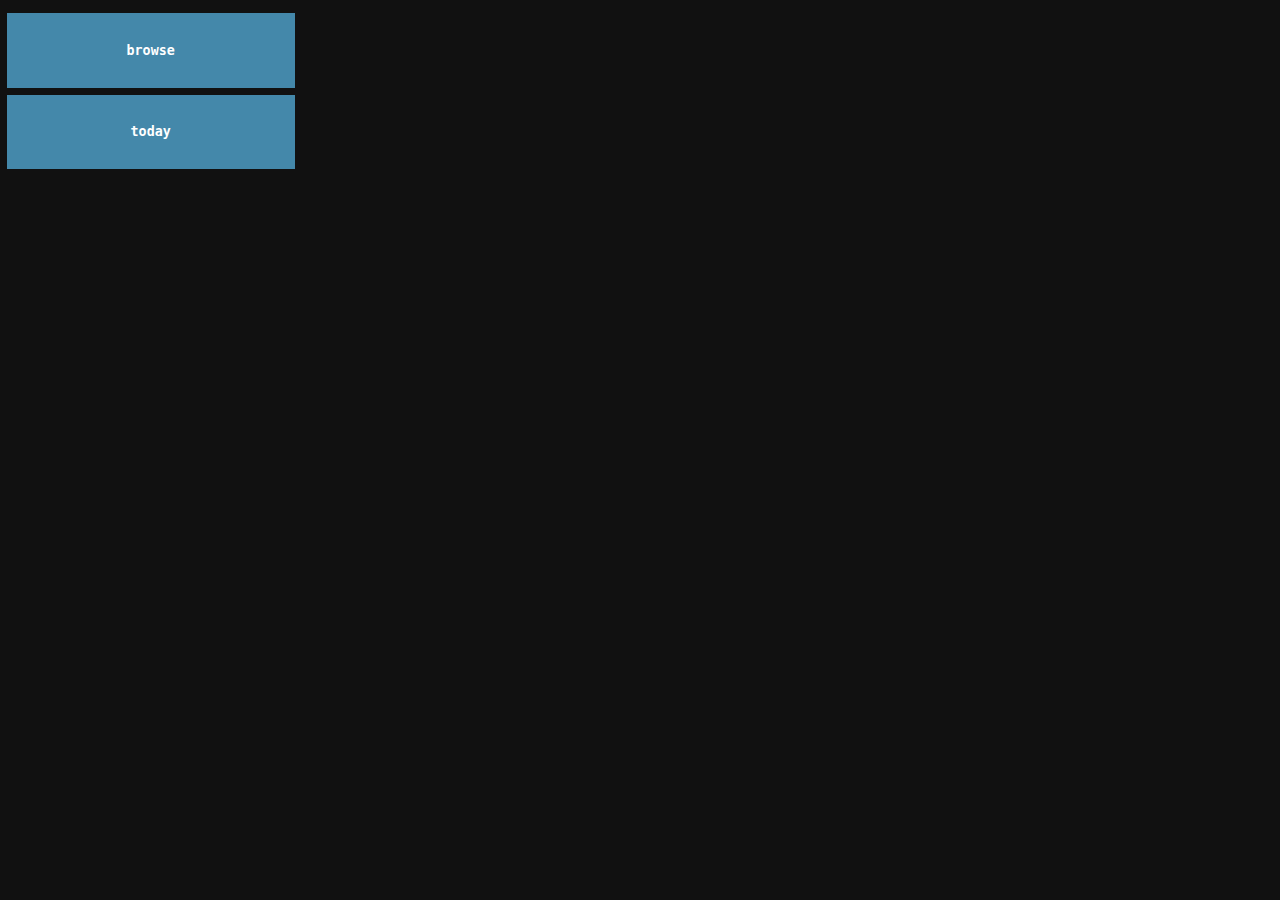
==== web/index.html @ 3f729067 "Publish to flickr" ====
<!doctype html>
<html>
    <head>
        <title>Images6</title>
        <link rel="stylesheet" type="text/css" href="css/index.css"/>
        <script src="js/jquery.min.js"></script>
        <script type="text/javascript">
            $.ajaxSetup({
                beforeSend: function (xhr) {
                    xhr.setRequestHeader("X-Requested-With", "XMLHttpRequest");
                },
            });
        </script>
        <script src="js/images.js"></script>
        <script src="js/viewer.js"></script>
    </head>
    <body>
        <div id="content">
        </div>
        <div id="overlay">
            <div id="overlay_keep" class="overlay_toggle">keep</div>
            <div id="overlay_purge" class="overlay_toggle tight">purge</div>
            <div id="overlay_meta" class="overlay_toggle">meta</div>
            <div id="overlay_publish" class="overlay_toggle">publish</div>
            <div id="overlay_proxy" class="overlay_toggle">proxy</div>
            <div id="overlay_check" class="overlay_toggle tight">check</div>
            <div id="overlay_close" class="overlay_button">back</div>
            <div id="overlay_metadata" class="overlay_popup">
                <h3>Metadata</h3>
                <div id="metadata"></div>
            </div>
            <div id="overlay_publisher" class="overlay_popup">
                <h3>Publish/Backup</h3>
                <div id="publisher"></div>
            </div>
        </div>
    </body>
</html>
---- web/css/index.css ----
body {
  background-color: #111;
  color: #bbb;
  font-family: monospace, "lucida console", "courier new";
  font-size: 10pt;
  margin-top: 0px;
  margin-left: 0px;
  margin-right: 0px;
  margin-bottom: 0px;
}

a {
  color: #ccc;
  text-decoration: none;
  font-weight: bold;
}

div#menu {
    margin-top: 10pt;
}

div.menu_section {
}

h2 {
    margin-left: 5pt;
    margin-bottom: 5pt;
}

button {
    margin: 5pt;
}

div.progress_outer {
    margin-top: 5pt;
    margin-left: 5pt;
    width: 218pt;
    height: 30pt;
    text-align: center;
    vertical-align: middle;
    background-color: #666;
    margin-bottom: 5pt;
}

div#progress {
   position: relative;
   background: #48a;
   top: 0;
   bottom: 0;
   left: 0; 
   height: 30pt;
}

div#menu_result {
    margin-left: 5pt;
}

div#menu_failure {
    margin-left: 5pt;
}

div.failure {
    background-color: #932;
}

div.debug {
    background: blue;
}

div.day {
    left: 0;
    width: 100%;
    margin-top: 10pt;
    margin-bottom: 10pt;
    margin-left: 0pt;
}

div#day_more_buttons {
    position: absolute;
    top: 5pt;
    left: 72pt;
}

div#day_info {
    position: absolute;
    top: 0pt;
    left: 170pt;
}

div#day_thisday {
    font-size: 18pt;
    background: #111;
    text-align: left;
    padding-top: 0;
    padding-left: 0;
    margin-left: 0;
}

img.thumb {
    height: 150pt;
    margin-left: 5pt;
    margin-right: 5pt;
    margin-top: 5pt;
    margin-bottom: 3pt;
    border: 4pt solid #333;
}

img.pending {
    border: 4pt solid #48a;
}

img.keep {
    border: 4pt solid #333;
}

img.purge {
    border: 4pt solid #f83;
}

img.selected {
    border: 4pt solid #fff;
}

#overlay {
    position: fixed;
    left: 0;
    right: 0;
    top: 0;
    bottom: 0;
    padding-top: 5pt;
    background-color: #000;
    background-size: contain;
    background-position: center;
    background-repeat: no-repeat;
}

#proxy {
    max-width: 100%;
    max-height: 100%;
    height: inherit !important;
}

#overlay_close {
    background-color: #888;
}

.overlay_button {
    margin-left: 5pt;
    margin-top: 5pt;
    padding: 8pt;
    background-color: #48a;
    color: white;
    font-weight: bold;
    width: 50pt;
    text-align: center;
    height: 40pt;
    line-height: 40pt;
    vertical-align: middle;
}

.small_button {
    margin-right: 5pt;
    margin-top: 5pt;
    margin-bottom: 5pt;
    padding: 8pt;
    background-color: black;
    color: white;
    font-weight: bold;
    width: 150pt;
    text-align: center;
    height: 40pt;
    line-height: 40pt;
    vertical-align: middle;
}

.overlay_toggle {
    margin-left: 5pt;
    margin-top: 5pt;
    padding: 8pt;
    background-color: rgba(150, 150, 150, .8);
    color: white;
    font-weight: bold;
    width: 50pt;
    text-align: center;
    height: 40pt;
    line-height: 40pt;
    vertical-align: middle;
}

.select {
    background-color: #48a;
}

.extend {
    width: 56pt;
}

.wide {
    width: 200pt;
}

.tight {
    margin-top: 0;
}

.inline {
    display: inline-block;
}

.larger {
    font-size: 2em;
}

.purge {
    background-color: #843;
}

.keep {
    background-color: #284;
}

.pending {
    background-color: #248;
}

.overlay_popup {
    position: absolute;
    top: 5pt;
    left: 72pt;
    margin-left: 5pt;
    margin-top: 5pt;
    padding: 8pt;
    background-color: #48a;
    color: white;
    font-weight: bold;
    width: 300pt;
    min-height: 400pt;
}

#day_info {
    left: 0;
    right: 5pt;
}

#date_info {
    width: 100%;
}

#date_info_short {
    border: 0;
    border-bottom: 1pt dotted #333;
    background: inherit;
    color: inherit;
    font: inherit;
    padding-top: 5pt;
    margin-bottom: 5pt;
    width: 100%;
    min-height: 2em;
    font-size: 1.5em;
}

#date_info_full {
    border: 0;
    border-bottom: 1pt dotted #333;
    background: inherit;
    color: inherit;
    font: inherit;
    width: 100%;
    height: 80pt;
}

.saving {
    background-color: yellow;
}

.editing {
    background-color: blue;
}

.error {
    background-color: yellow;
}

.date_large {
    display: inline-block;
}

.date_large_short {
    display: inline-block;
    padding: 3pt;
    margin: 3pt;
    vertical-align: top;
    width: 100pt;
    overflow: hidden;
}
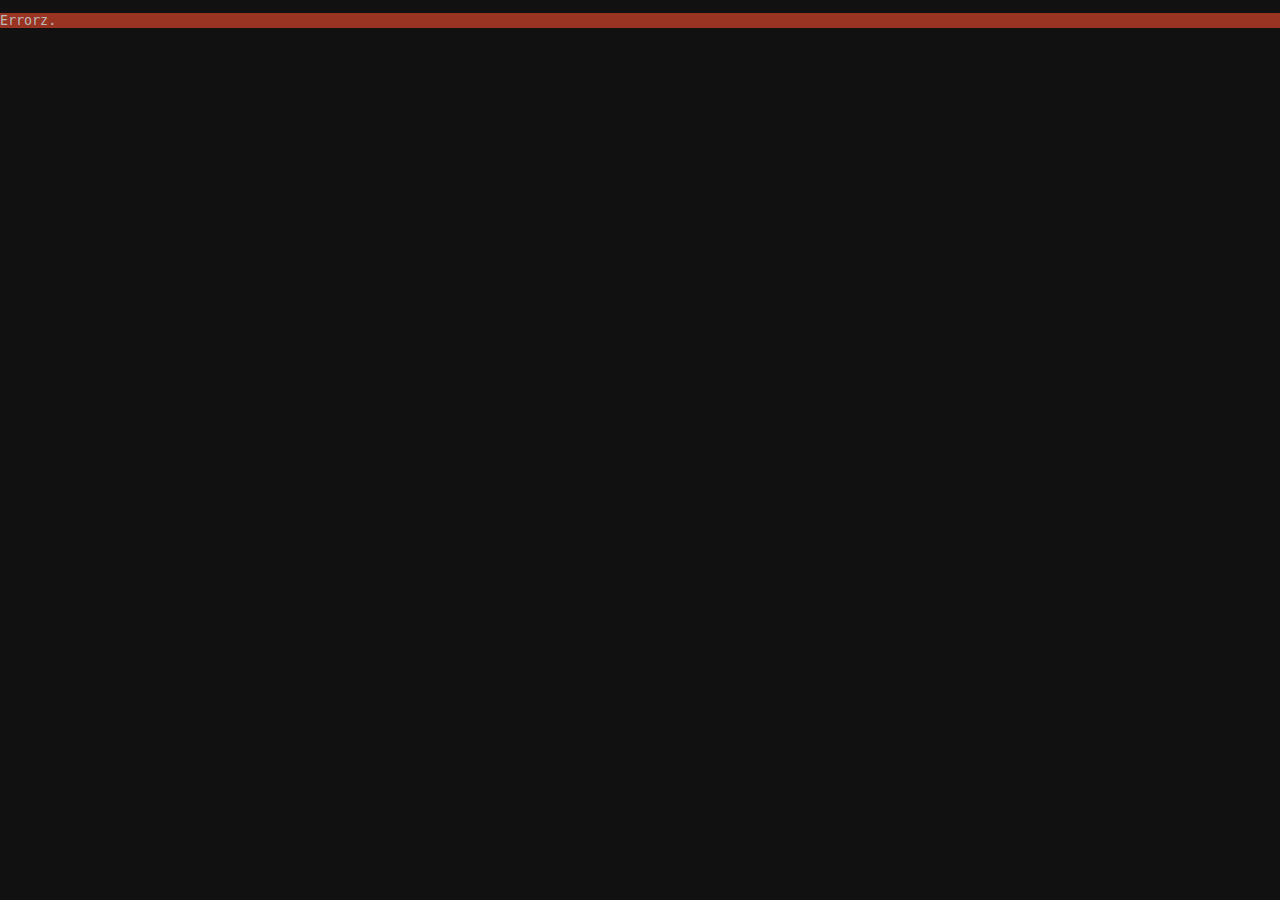
==== commit f6492145: "Layered gui" ====
--- a/web/index.html
+++ b/web/index.html
@@ -15,13 +15,15 @@
         <script src="js/viewer.js"></script>
     </head>
     <body>
-        <div id="content">
+        <div id="background">
+        </div>
+        <div id="day_view">
         </div>
         <div id="overlay">
             <div id="overlay_keep" class="overlay_toggle">keep</div>
             <div id="overlay_purge" class="overlay_toggle tight">purge</div>
-            <div id="overlay_meta" class="overlay_toggle">meta</div>
-            <div id="overlay_publish" class="overlay_toggle">publish</div>
+            <div id="toggle_metadata" class="overlay_toggle">meta</div>
+            <div id="toggle_copies" class="overlay_toggle">copies</div>
             <div id="overlay_proxy" class="overlay_toggle">proxy</div>
             <div id="overlay_check" class="overlay_toggle tight">check</div>
             <div id="overlay_close" class="overlay_button">back</div>
@@ -29,9 +31,9 @@
                 <h3>Metadata</h3>
                 <div id="metadata"></div>
             </div>
-            <div id="overlay_publisher" class="overlay_popup">
-                <h3>Publish/Backup</h3>
-                <div id="publisher"></div>
+            <div id="overlay_copies" class="overlay_popup">
+                <h3>Copies</h3>
+                <div id="copies"></div>
             </div>
         </div>
     </body>
--- a/web/css/index.css
+++ b/web/css/index.css
@@ -9,6 +9,20 @@
   margin-bottom: 0px;
 }
 
+#backgroud {
+
+}
+
+#day_view {
+    position: fixed;
+    left: 0;
+    right: 0;
+    top: 0;
+    bottom: 0;
+    padding-top: 5pt;
+    background-color: black;
+}
+
 a {
   color: #ccc;
   text-decoration: none;
@@ -29,6 +43,7 @@
 
 button {
     margin: 5pt;
+    cursor: pointer;
 }
 
 div.progress_outer {
@@ -77,7 +92,7 @@
 
 div#day_more_buttons {
     position: absolute;
-    top: 5pt;
+    top: 10pt;
     left: 72pt;
 }
 
@@ -156,21 +171,38 @@
     height: 40pt;
     line-height: 40pt;
     vertical-align: middle;
-}
-
-.small_button {
-    margin-right: 5pt;
-    margin-top: 5pt;
+    cursor: pointer;
+}
+
+div.copy {
+    margin-right: 6pt;
     margin-bottom: 5pt;
     padding: 8pt;
-    background-color: black;
     color: white;
     font-weight: bold;
-    width: 150pt;
+    width: 50pt;
     text-align: center;
     height: 40pt;
     line-height: 40pt;
     vertical-align: middle;
+    display: inline-block;
+    cursor: pointer;
+}
+
+div.download {
+    background-color: #284;
+}
+
+div.invoke {
+    background-color: #830;
+}
+
+div.next {
+    background-color: #284;
+}
+
+div.none {
+    background-color: rgba(150, 150, 150, 1);
 }
 
 .overlay_toggle {
@@ -185,6 +217,10 @@
     height: 40pt;
     line-height: 40pt;
     vertical-align: middle;
+}
+
+hr {
+    border: 1pt solid white;
 }
 
 .select {
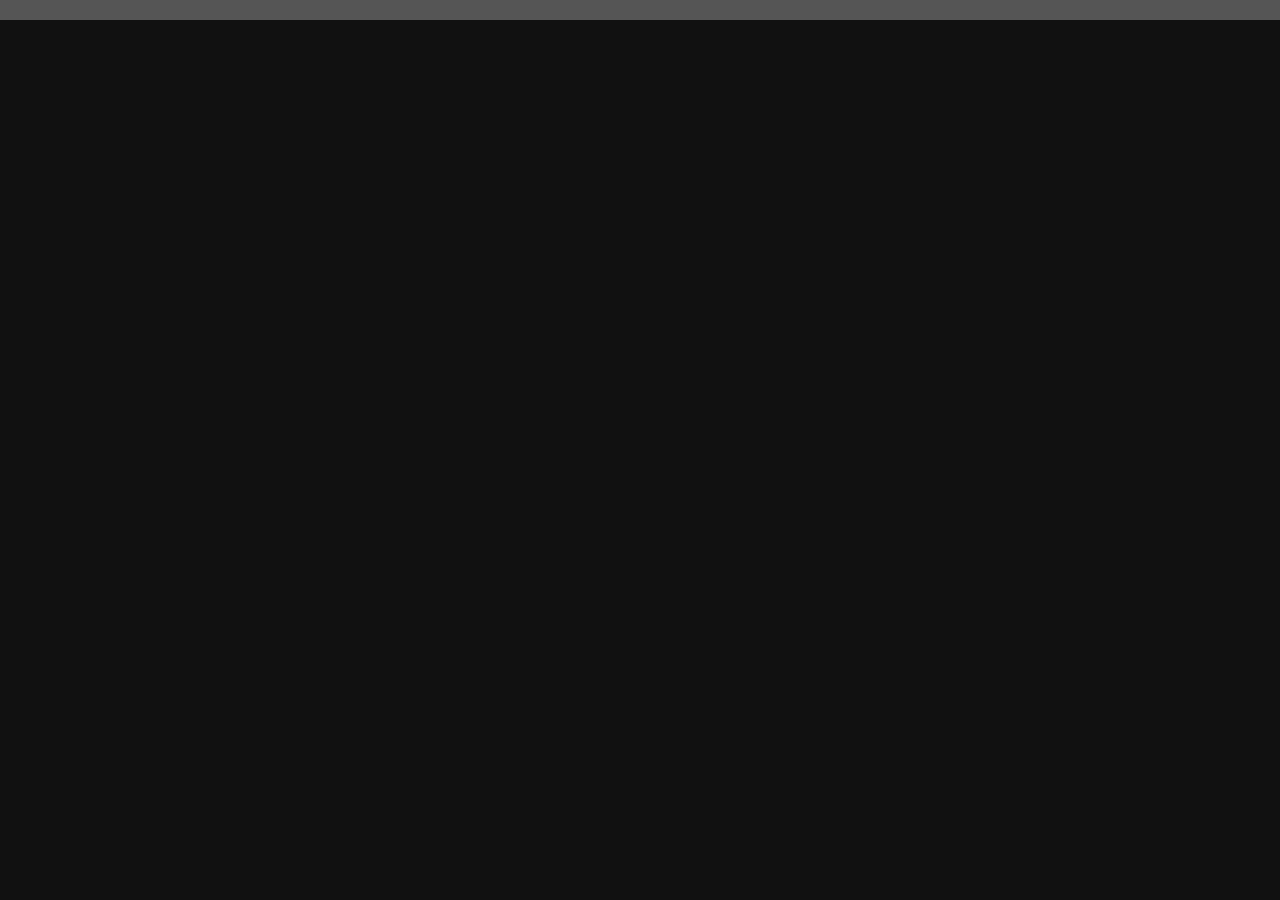
==== commit adb4d778: "Refactor web pages, css and js, halfway" ====
--- a/web/index.html
+++ b/web/index.html
@@ -1,40 +1,18 @@
 <!doctype html>
 <html>
     <head>
-        <title>Images6</title>
-        <link rel="stylesheet" type="text/css" href="css/index.css"/>
+        <title>Images6/Index</title>
+        <link rel="stylesheet" type="text/css" href="css/images.common.css"/>
+        <link rel="stylesheet" type="text/css" href="css/images.index.css"/>
         <script src="js/jquery.min.js"></script>
-        <script type="text/javascript">
-            $.ajaxSetup({
-                beforeSend: function (xhr) {
-                    xhr.setRequestHeader("X-Requested-With", "XMLHttpRequest");
-                },
-            });
-        </script>
-        <script src="js/images.js"></script>
-        <script src="js/viewer.js"></script>
+        <script src="js/jquery.ba-hashchange.js"></script>
+        <script src="js/images.common.js"></script>
+        <script src="js/images.index.js"></script>
     </head>
     <body>
-        <div id="background">
+        <div id="index_menu">
         </div>
-        <div id="day_view">
-        </div>
-        <div id="overlay">
-            <div id="overlay_keep" class="overlay_toggle">keep</div>
-            <div id="overlay_purge" class="overlay_toggle tight">purge</div>
-            <div id="toggle_metadata" class="overlay_toggle">meta</div>
-            <div id="toggle_copies" class="overlay_toggle">copies</div>
-            <div id="overlay_proxy" class="overlay_toggle">proxy</div>
-            <div id="overlay_check" class="overlay_toggle tight">check</div>
-            <div id="overlay_close" class="overlay_button">back</div>
-            <div id="overlay_metadata" class="overlay_popup">
-                <h3>Metadata</h3>
-                <div id="metadata"></div>
-            </div>
-            <div id="overlay_copies" class="overlay_popup">
-                <h3>Copies</h3>
-                <div id="copies"></div>
-            </div>
+        <div id="index_feed">
         </div>
     </body>
 </html>
--- a/web/css/images.common.css
+++ b/web/css/images.common.css
@@ -0,0 +1,76 @@
+body {
+  background-color: #111;
+  color: #bbb;
+  font-family: monospace, "lucida console", "courier new";
+  font-size: 10pt;
+  margin-top: 0px;
+  margin-left: 0px;
+  margin-right: 0px;
+  margin-bottom: 0px;
+}
+
+a {
+  color: #ccc;
+  text-decoration: none;
+  font-weight: bold;
+}
+
+h2 {
+    margin-left: 5pt;
+    margin-bottom: 5pt;
+}
+
+/* PROGRESS BAR */
+
+.common_progress_outer {
+    margin-top: 5pt;
+    margin-left: 5pt;
+    width: 218pt;
+    height: 30pt;
+    text-align: center;
+    vertical-align: middle;
+    background-color: #666;
+    margin-bottom: 5pt;
+}
+
+.common_progress {
+   position: relative;
+   background: #48a;
+   top: 0;
+   bottom: 0;
+   left: 0;
+   height: 30pt;
+}
+
+.common_error_message {
+    color: red;
+    font-weight: bold;
+}
+
+/* COLOR CODING */
+
+.purge {
+    background-color: #843;
+    border-color: #843;
+}
+
+.keep {
+    background-color: #284;
+}
+
+.pending {
+    background-color: #248;
+    border-color: #248;
+}
+
+.empty {
+    background-color: #666;
+    border-color: #666;
+    color: #999;
+}
+
+.normal {
+    border-color: #777;
+    color: #aaa;
+}
+
--- a/web/css/images.index.css
+++ b/web/css/images.index.css
@@ -0,0 +1,88 @@
+/* MENU */
+
+#index_menu {
+    padding-top: 5pt;
+    padding-bottom: 10pt;
+    margin-bottom: -20pt;
+    background-color: #555;
+}
+
+.index_menu_button {
+    background-color: #48a;
+    color: white;
+    cursor: pointer;
+    display: inline-block;
+    font-weight: bold;
+    height: 40pt;
+    line-height: 40pt;
+    margin-left: 5pt;
+    margin-top: 5pt;
+    padding: 8pt;
+    text-align: center;
+    vertical-align: middle;
+    width: 200pt;
+}
+
+/* DATE */
+
+.index_year {
+    margin-top: 20pt;
+    padding-top: 40pt;
+    padding-bottom: 5pt;
+    padding-left: 5pt;
+    background-color: #333;
+    font-size: 32pt;
+}
+
+.index_date_wrapper {
+    display: inline-block;
+}
+
+.index_date_block {
+    margin-left: 5pt;
+    margin-top: 5pt;
+    padding: 8pt;
+    font-size: 2em;
+    color: white;
+    font-weight: bold;
+    width: 50pt;
+    text-align: center;
+    height: 40pt;
+    line-height: 40pt;
+    vertical-align: middle;
+    display: inline-block;
+    cursor: pointer;
+    border-width: 2pt;
+    border-style: solid;
+}
+
+.index_date_short {
+    display: inline-block;
+    padding: 3pt;
+    margin: 3pt;
+    vertical-align: top;
+    width: 100pt;
+    overflow: hidden;
+}
+
+.index_pending {
+    background-color: #248;
+    border-color: #248;
+}
+
+.index_empty {
+    background-color: #666;
+    border-color: #666;
+    color: #999;
+}
+
+.index_normal {
+    border-color: #777;
+    color: #ddd;
+}
+
+.index_purge {
+    background-color: #843;
+    border-color: #843;
+}
+
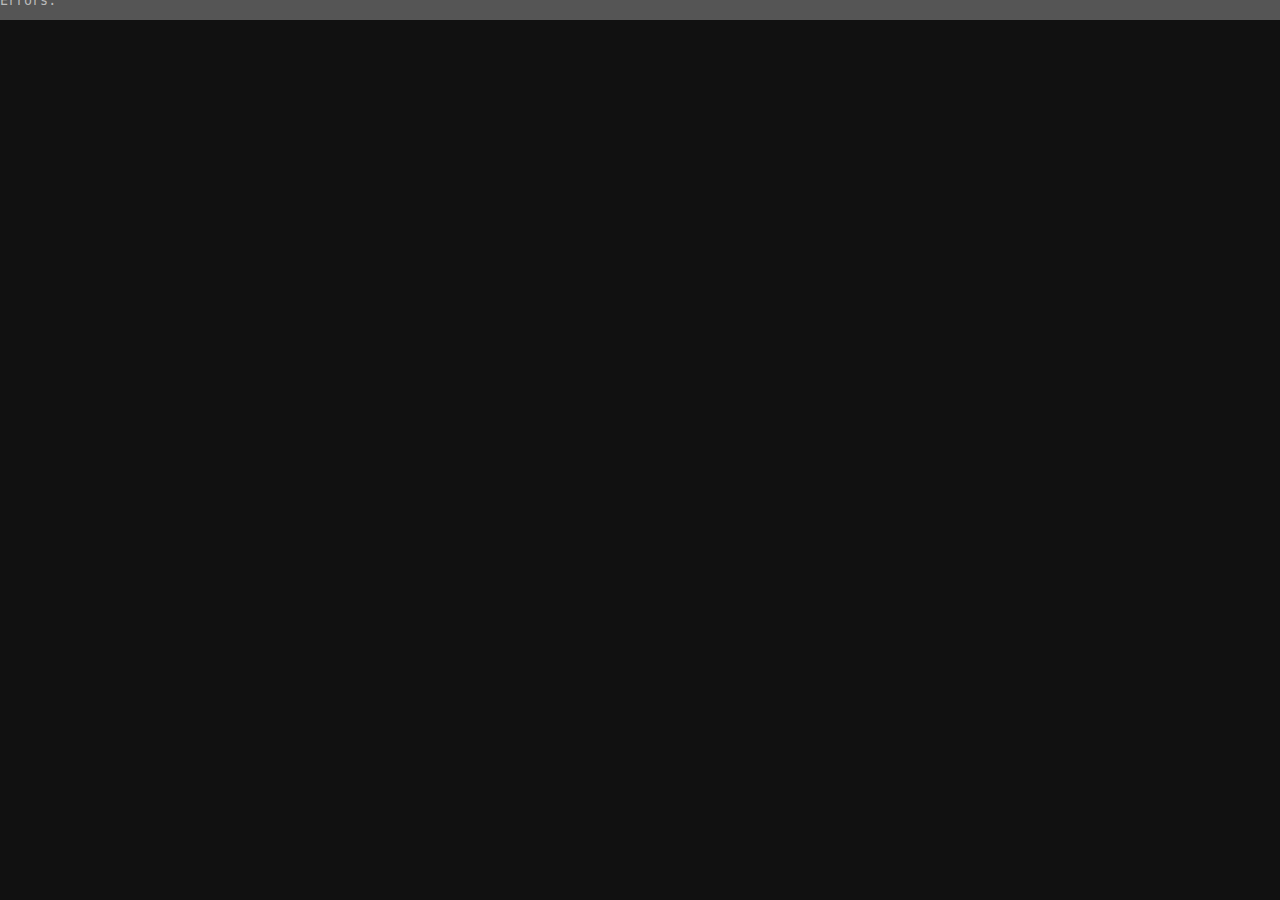
==== commit b874b8af: "Bump jQuery version" ====
--- a/web/index.html
+++ b/web/index.html
@@ -4,7 +4,7 @@
         <title>Images6/Index</title>
         <link rel="stylesheet" type="text/css" href="css/images.common.css"/>
         <link rel="stylesheet" type="text/css" href="css/images.index.css"/>
-        <script src="js/jquery.min.js"></script>
+        <script src="js/jquery-3.1.0.min.js"></script>
         <script src="js/jquery.ba-hashchange.js"></script>
         <script src="js/images.common.js"></script>
         <script src="js/images.index.js"></script>
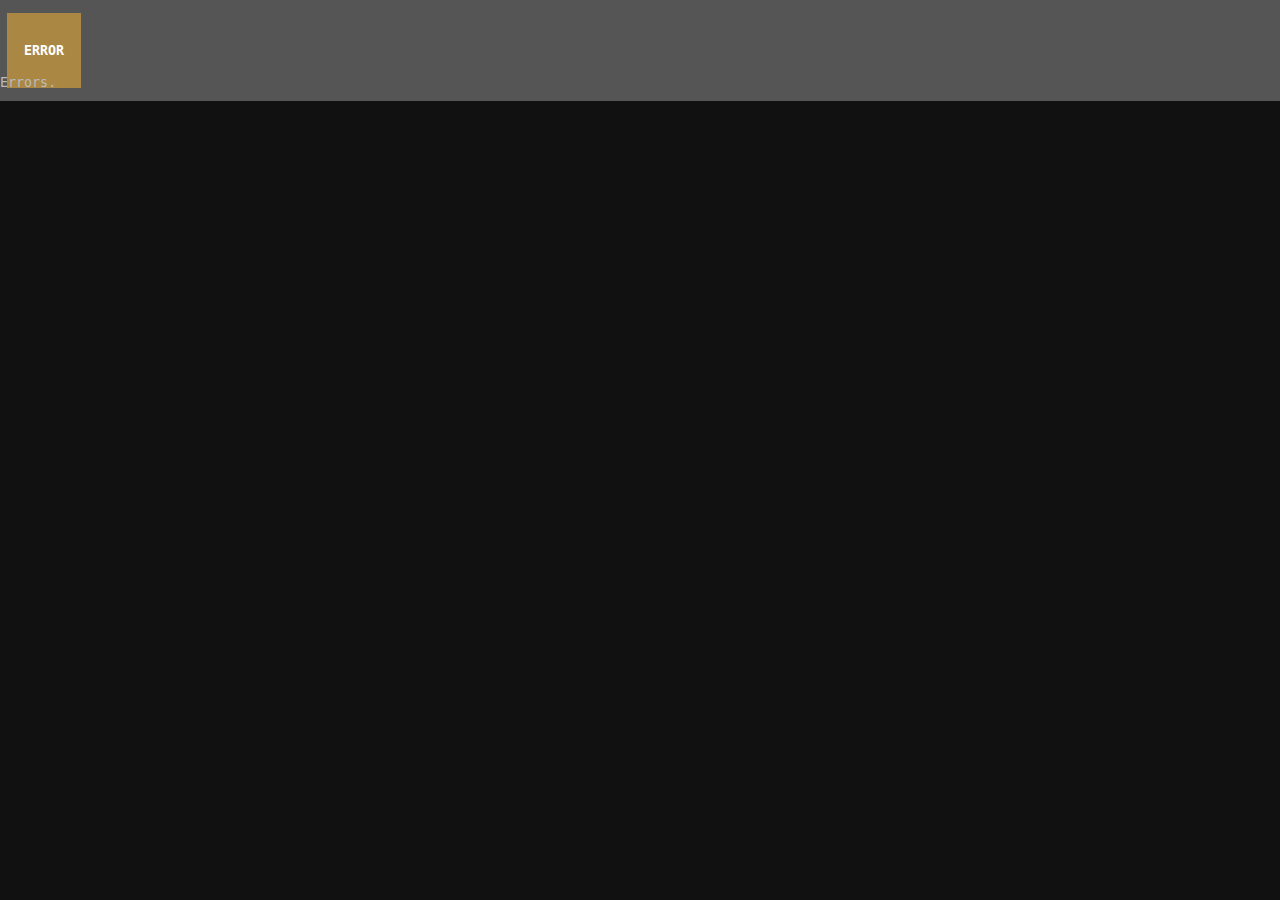
==== commit 4b2bf84d: "Add jobs+view button in web gui" ====
--- a/web/index.html
+++ b/web/index.html
@@ -4,9 +4,11 @@
         <title>Images6/Index</title>
         <link rel="stylesheet" type="text/css" href="css/images.common.css"/>
         <link rel="stylesheet" type="text/css" href="css/images.index.css"/>
+        <link rel="stylesheet" type="text/css" href="css/images.job.css"/>
         <script src="js/jquery-3.1.0.min.js"></script>
         <script src="js/jquery.ba-hashchange.js"></script>
         <script src="js/images.common.js"></script>
+        <script src="js/images.job.js"></script>
         <script src="js/images.index.js"></script>
     </head>
     <body>
@@ -14,5 +16,7 @@
         </div>
         <div id="index_feed">
         </div>
+        <div id="more_jobs">
+        </div>
     </body>
 </html>
--- a/web/css/images.common.css
+++ b/web/css/images.common.css
@@ -33,7 +33,7 @@
     margin-bottom: 5pt;
 }
 
-.common_progress {
+.common_progress_inner {
    position: relative;
    background: #48a;
    top: 0;
--- a/web/css/images.job.css
+++ b/web/css/images.job.css
@@ -0,0 +1,49 @@
+#index_jobs {
+    width: 40pt !important;
+}
+
+#index_jobs.error {
+    background-color: #a84 !important;
+}
+
+#index_jobs.active {
+    background-color: white; !important;
+    color: #48a !important
+}
+
+#more_jobs {
+    position: absolute;
+    left: 5pt;
+    top: 71pt;
+    width: 500pt;
+    background-color: #48a;
+    color: white;
+}
+
+#job_table {
+    width: 100%;
+}
+
+#job_table th {
+    text-align: left;
+    border-bottom: 1pt dotted #8bd;
+    color: white;
+    font-weight: bold;
+}
+
+#job_table td.state {
+    width: 60pt;
+    text-align: center;
+    font-weight: bold;
+}
+
+#job_table td.new { }
+#job_table td.acquired { background-color: white; color: grey }
+#job_table td.active { background-color: white; color: #48a }
+#job_table td.failed { background-color: #a84; color: white }
+#job_table td.held { background-color: #288 }
+#job_table td.done { background-color: #284; }
+
+#more_jobs div.info {
+    padding: 10pt;
+}
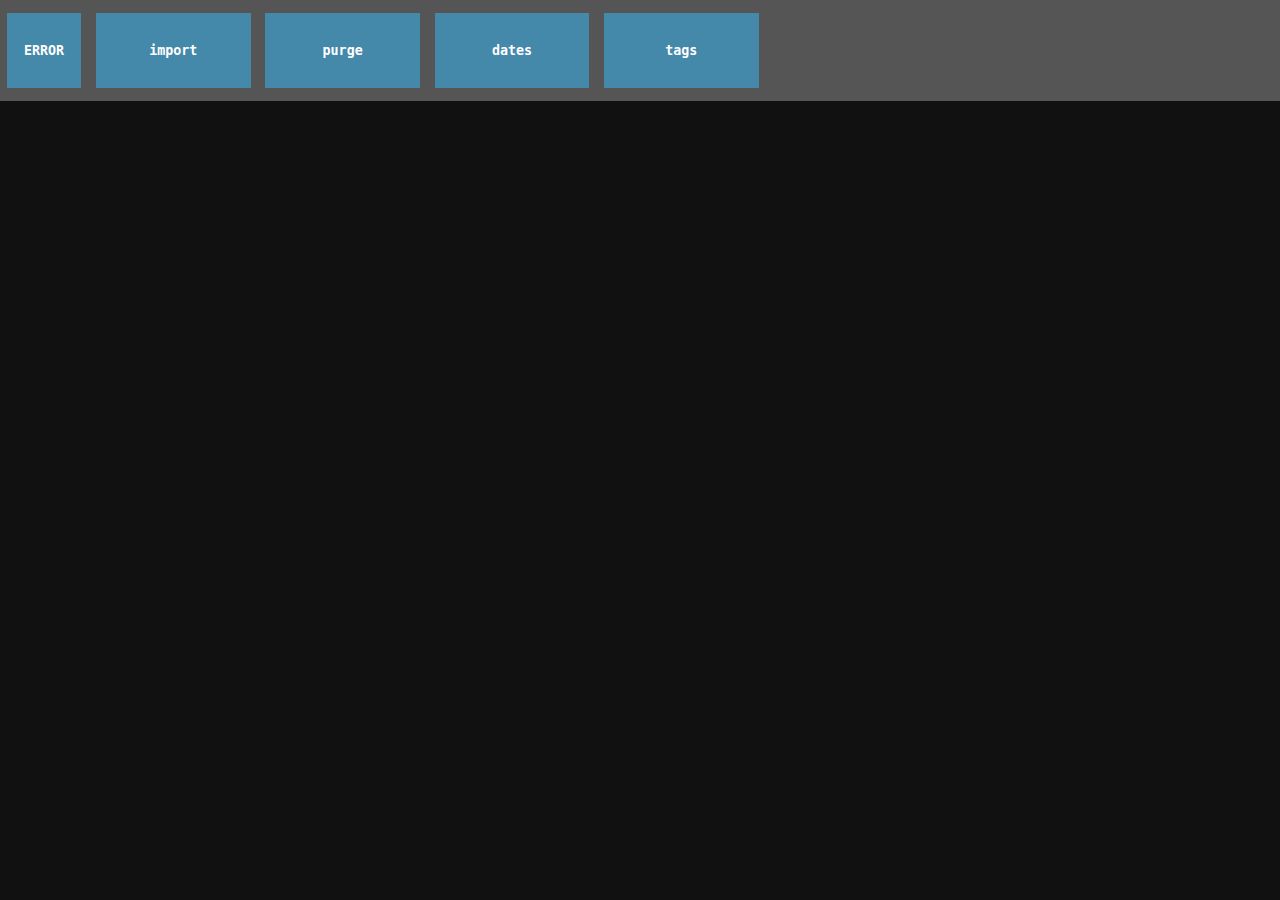
==== commit a74bb465: "Tags" ====
--- a/web/index.html
+++ b/web/index.html
@@ -5,18 +5,25 @@
         <link rel="stylesheet" type="text/css" href="css/images.common.css"/>
         <link rel="stylesheet" type="text/css" href="css/images.index.css"/>
         <link rel="stylesheet" type="text/css" href="css/images.job.css"/>
+        <link rel="stylesheet" type="text/css" href="css/images.import.css"/>
         <script src="js/jquery-3.1.0.min.js"></script>
         <script src="js/jquery.ba-hashchange.js"></script>
         <script src="js/images.common.js"></script>
         <script src="js/images.job.js"></script>
+        <script src="js/images.import.js"></script>
         <script src="js/images.index.js"></script>
     </head>
     <body>
         <div id="index_menu">
+            <div id="index_menu_jobs" class="index_menu_button">jobs</div>
+            <div id="index_menu_imports" class="index_menu_button">import</div>
+            <div id="index_menu_purge" class="index_menu_button">purge</div>
+            <div id="index_menu_dates" class="index_menu_button">dates</div>
+            <div id="index_menu_tags" class="index_menu_button">tags</div>
         </div>
         <div id="index_feed">
         </div>
-        <div id="more_jobs">
+        <div id="index_sub_menu">
         </div>
     </body>
 </html>
--- a/web/css/images.common.css
+++ b/web/css/images.common.css
@@ -63,6 +63,10 @@
     border-color: #248;
 }
 
+.todo {
+    border-color: #248;
+}
+
 .empty {
     background-color: #666;
     border-color: #666;
--- a/web/css/images.index.css
+++ b/web/css/images.index.css
@@ -20,7 +20,7 @@
     padding: 8pt;
     text-align: center;
     vertical-align: middle;
-    width: 200pt;
+    width: 100pt;
 }
 
 /* DATE */
@@ -70,6 +70,10 @@
     border-color: #248;
 }
 
+.index_todo {
+    border-color: #248;
+}
+
 .index_empty {
     background-color: #666;
     border-color: #666;
@@ -86,3 +90,36 @@
     border-color: #843;
 }
 
+div.index_tag {
+    background-color: #48a;
+    color: white;
+    cursor: pointer;
+    display: inline-block;
+    font-weight: bold;
+    margin-left: 10pt;
+    margin-top: 10pt;
+    padding: 8pt;
+    text-align: center;
+    vertical-align: middle;
+}
+
+span.index_tag {
+}
+
+span.index_tag_count {
+    font-size: 14pt;
+    margin-left: 8pt;
+    background-color: white;
+    color: #246;
+    padding: 4pt;
+}
+
+#index_sub_menu {
+    position: absolute;
+    left: 5pt;
+    right: 5pt;
+    top: 71pt;
+    background-color: #48a;
+    color: white;
+}
+
--- a/web/css/images.job.css
+++ b/web/css/images.job.css
@@ -1,4 +1,4 @@
-#index_jobs {
+#index_menu_jobs {
     width: 40pt !important;
 }
 
@@ -11,30 +11,43 @@
     color: #48a !important
 }
 
-#more_jobs {
-    position: absolute;
-    left: 5pt;
-    top: 71pt;
-    width: 500pt;
-    background-color: #48a;
-    color: white;
+#job_table {
+    width: 100%;
+    border-color: white;
+    padding: 0;
+    border-spacing: 0;
+    border-collapse: separate;
 }
 
-#job_table {
-    width: 100%;
+#job_table thead {
+    background-color: white;
+    border-color: white;
+}
+
+#job_table thead tr {
+    background-color: white;
+    border-color: white;
 }
 
 #job_table th {
+    padding: 3pt;
     text-align: left;
-    border-bottom: 1pt dotted #8bd;
-    color: white;
+    color: #48a;
+    background-color: white;
     font-weight: bold;
 }
 
+#job_table td {
+    padding-top: 1pt;
+    padding-left: 3pt;
+    padding-bottom: 1pt;
+}
+
 #job_table td.state {
-    width: 60pt;
+    width: 10pt;
     text-align: center;
     font-weight: bold;
+    text-transform: uppercase;
 }
 
 #job_table td.new { }
@@ -44,6 +57,39 @@
 #job_table td.held { background-color: #288 }
 #job_table td.done { background-color: #284; }
 
+#job_table td.method {
+    width: 100pt;
+    font-weight: bold;
+}
+
+#job_table td.time {
+    width: 40pt;
+    font-style: italic;
+}
+
+#job_table td.entry {
+    width: 40pt;
+}
+
+#job_table td.comment {
+    font-weight: bold;
+}
+
 #more_jobs div.info {
     padding: 10pt;
 }
+
+div.job_action_buttons {
+    padding-top: 0pt;
+}
+
+div.job_action_button {
+    background-color: white;
+    color: #284;
+    padding: 8pt;
+    display: inline-block;
+    margin-top: 5pt;
+    margin-left: 0pt;
+    margin-right: 5pt;
+    cursor: pointer;
+}
--- a/web/css/images.import.css
+++ b/web/css/images.import.css
@@ -0,0 +1,10 @@
+div.import_action_button {
+    background-color: white;
+    color: #284;
+    padding: 8pt;
+    display: inline-block;
+    margin-top: 5pt;
+    margin-left: 0pt;
+    margin-right: 5pt;
+    cursor: pointer;
+}
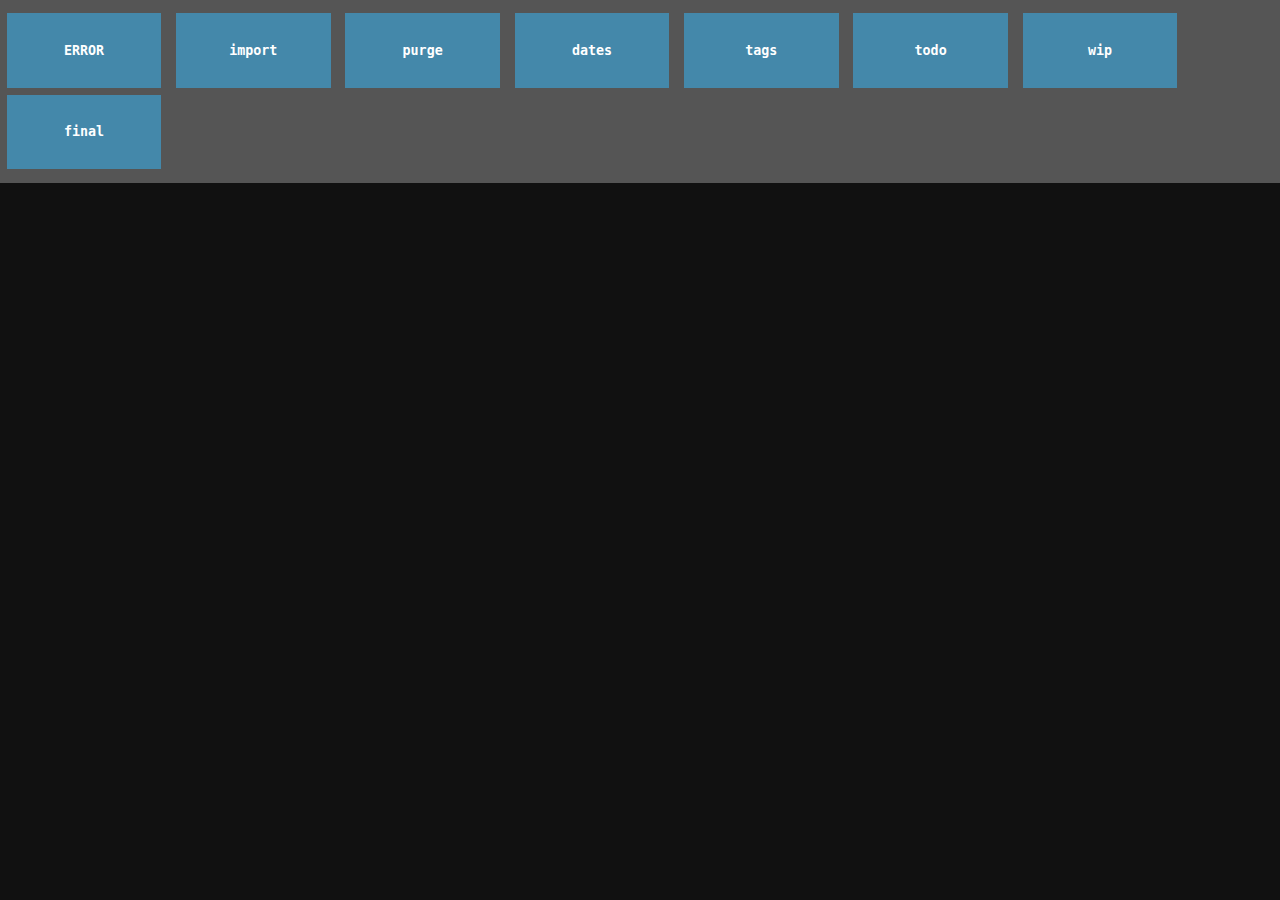
==== commit b7a5706c: "Add view by state" ====
--- a/web/index.html
+++ b/web/index.html
@@ -20,6 +20,9 @@
             <div id="index_menu_purge" class="index_menu_button">purge</div>
             <div id="index_menu_dates" class="index_menu_button">dates</div>
             <div id="index_menu_tags" class="index_menu_button">tags</div>
+            <div id="index_menu_state_todo" class="index_menu_button">todo</div>
+            <div id="index_menu_state_wip" class="index_menu_button">wip</div>
+            <div id="index_menu_state_final" class="index_menu_button">final</div>
         </div>
         <div id="index_feed">
         </div>
--- a/web/css/images.index.css
+++ b/web/css/images.index.css
@@ -21,6 +21,32 @@
     text-align: center;
     vertical-align: middle;
     width: 100pt;
+    font-weight: bold;
+}
+
+.index_menu_selected {
+    background-color: white !important;
+    color: #48a !important;
+}
+
+#index_sub_menu {
+    position: absolute;
+    left: 5pt;
+    right: 5pt;
+    top: 66pt;
+    background-color: #48a;
+    color: white;
+}
+
+.index_sub_menu_strap {
+    margin-left: 0;
+    margin-right: 0;
+    margin-top: 0;
+    margin-bottom: 0;
+    background-color: white;
+    color: #48a;
+    font-weight: bold;
+    height: 17pt;
 }
 
 /* DATE */
@@ -98,7 +124,7 @@
     font-weight: bold;
     margin-left: 10pt;
     margin-top: 10pt;
-    padding: 8pt;
+    padding: 4pt;
     text-align: center;
     vertical-align: middle;
 }
@@ -108,18 +134,9 @@
 
 span.index_tag_count {
     font-size: 14pt;
-    margin-left: 8pt;
-    background-color: white;
-    color: #246;
+    margin-left: -4pt;
+    margin-right: 8pt;
+    background-color: #999;
+    color: #123;
     padding: 4pt;
 }
-
-#index_sub_menu {
-    position: absolute;
-    left: 5pt;
-    right: 5pt;
-    top: 71pt;
-    background-color: #48a;
-    color: white;
-}
-
--- a/web/css/images.job.css
+++ b/web/css/images.job.css
@@ -1,7 +1,3 @@
-#index_menu_jobs {
-    width: 40pt !important;
-}
-
 #index_jobs.error {
     background-color: #a84 !important;
 }
@@ -62,6 +58,13 @@
     font-weight: bold;
 }
 
+#job_table td.updated {
+    width: 160pt;
+    color: #ccc;
+    overflow-x: hidden;
+    white-space: nowrap;
+}
+
 #job_table td.time {
     width: 40pt;
     font-style: italic;
@@ -75,7 +78,7 @@
     font-weight: bold;
 }
 
-#more_jobs div.info {
+div.job_info {
     padding: 10pt;
 }
 
